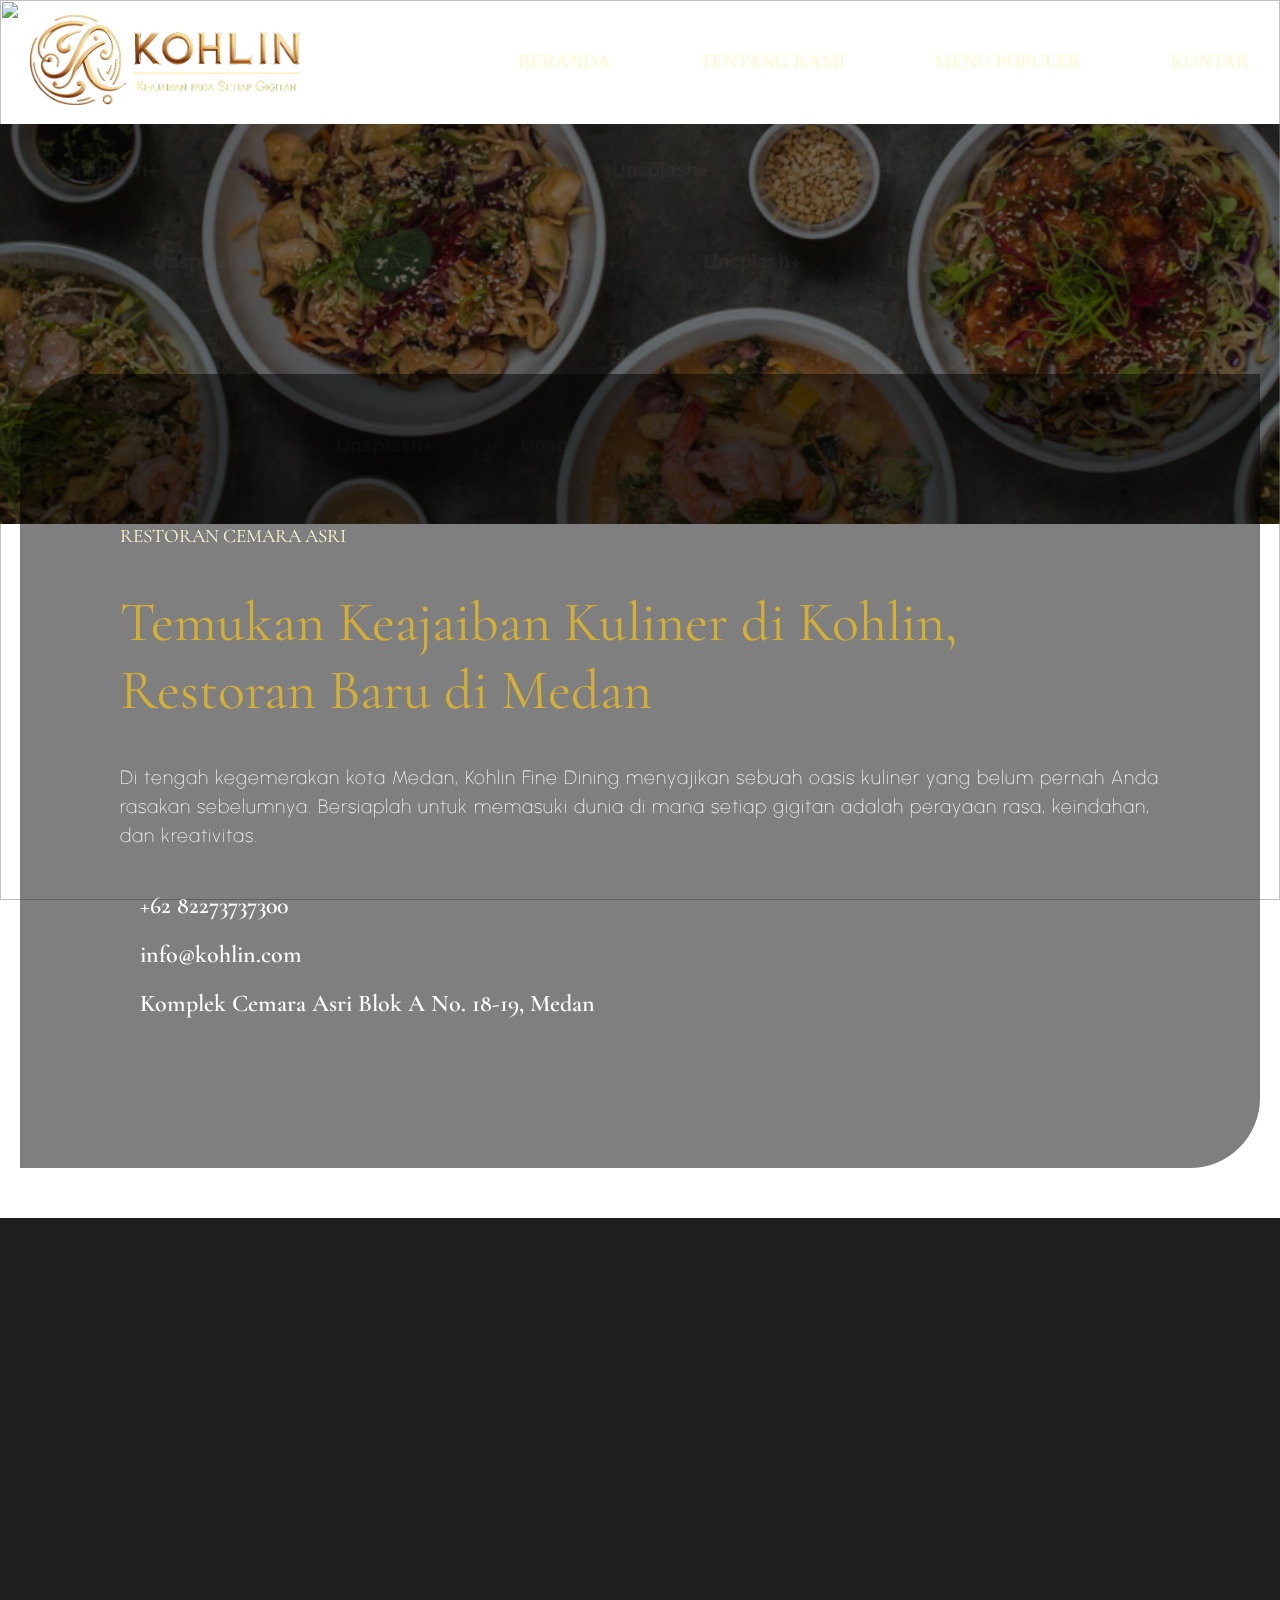
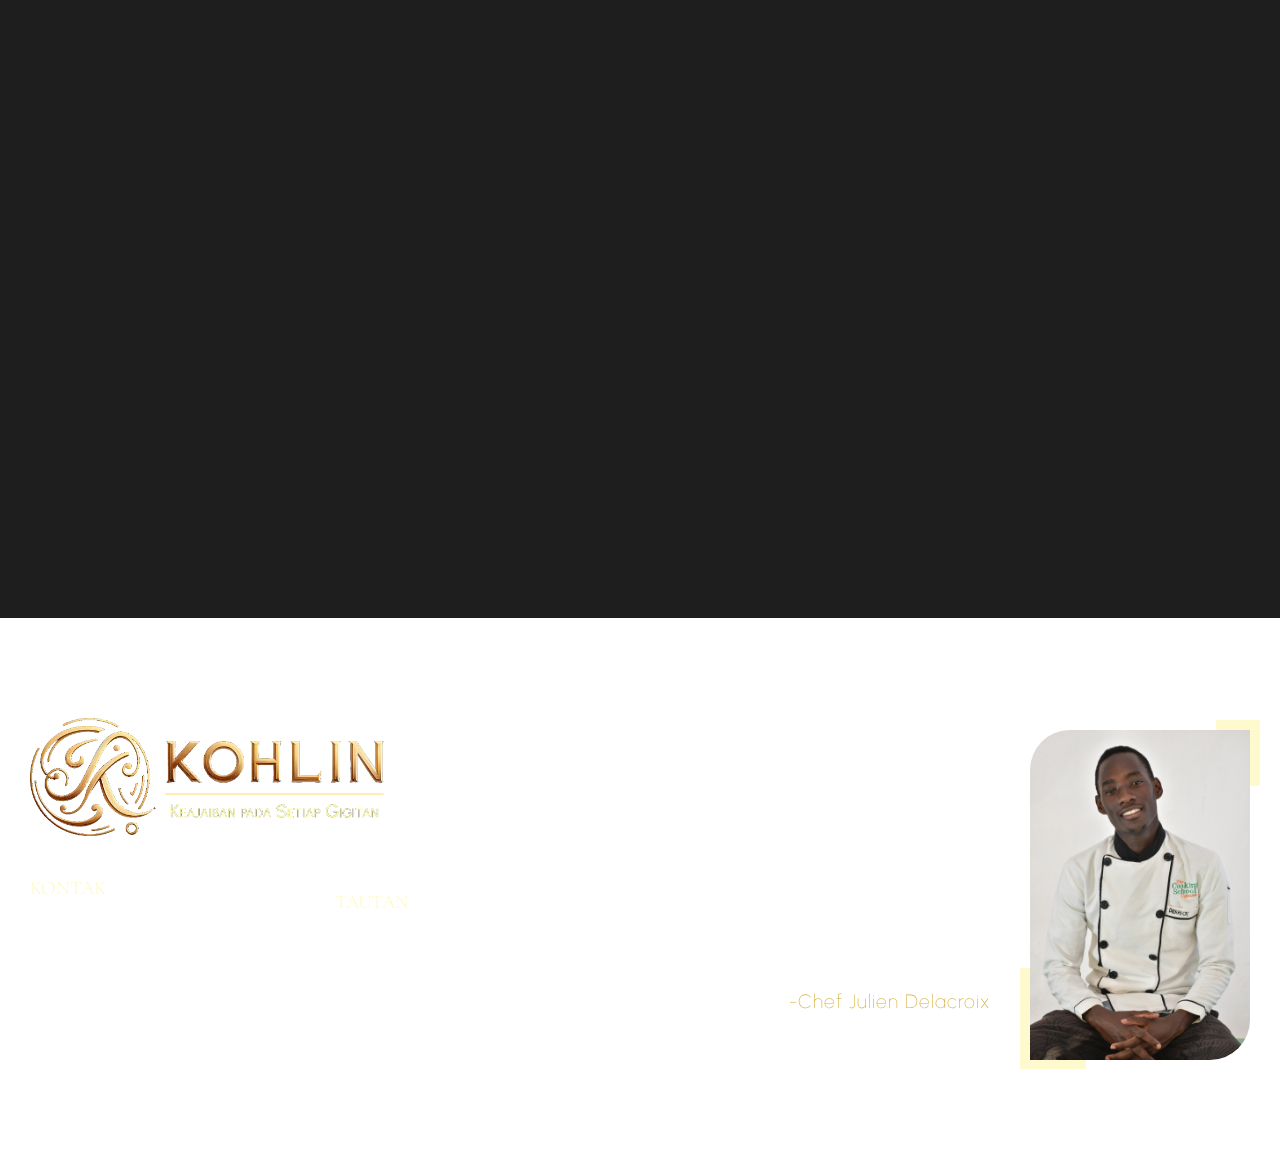
==== hubungi-kami/index.html @ 28489ec8 "Finalized image carousel" ====
<!DOCTYPE html>
<html lang="en">
<head>
    <meta charset="UTF-8">
    <meta name="viewport" content="width=device-width, initial-scale=1.0">
    <title>Kohlin | Hubungi Kami</title>
    <link rel="stylesheet" href="../styles.css">
    <link rel="stylesheet" href="styles.css">
    <link rel="preconnect" href="https://fonts.googleapis.com">
    <link rel="preconnect" href="https://fonts.gstatic.com" crossorigin>
    <script src="https://kit.fontawesome.com/d080f29208.js" crossorigin="anonymous"></script>
    <link href="https://fonts.googleapis.com/css2?family=Corinthia:wght@400;700&display=swap" rel="stylesheet">
    <link href="https://fonts.googleapis.com/css2?family=Cormorant+Garamond:ital,wght@0,300;0,400;0,500;0,600;0,700;1,300;1,400;1,500;1,600;1,700&family=Urbanist:ital,wght@0,100..900;1,100..900&display=swap" rel="stylesheet">
</head>
<body>
    <div class="background-image">
        <img src="../Resources/BG.png"/>
    </div>
    <nav class="FlexDisplayRow">
        <div class="LogoContainer">
            <img src="../Resources/Kohlin Fine Dining Logo/Kohlin Fine Dining Logo Horizontal.png">
        </div>
        <ul class="FlexDisplayRow" id="headerMenu" style="list-style-type: none;">
            <a href="../"><li>BERANDA</li></a>
            <a href="../tentang-kami/"><li>TENTANG KAMI</li></a>
            <a href="../menu-populer/"><li>MENU POPULER</li></a>
            <a href="/"><li>KONTAK</li></a>
        </ul>
        <div class="toggleMenu">
            <input type="checkbox">
            <span></span>
            <span></span>
            <span></span>
        </div>
    </nav>
    <div class="hero">
        <img src="../Resources/heroHubungikami.png"/>
    </div>
    <div class="hubungiKami FlexDisplayRow">
        <div class="hubungiKamiContainer defaultSectionStyle">
            <h2>RESTORAN CEMARA ASRI</h2>
            <h1>Temukan Keajaiban Kuliner di Kohlin, Restoran Baru di Medan</h1>
            <p>Di tengah kegemerakan kota Medan, Kohlin Fine Dining menyajikan sebuah oasis kuliner yang belum pernah Anda rasakan sebelumnya. Bersiaplah untuk memasuki dunia di mana setiap gigitan adalah perayaan rasa, keindahan, dan kreativitas.</p>
            <div class="FooterNavText-Container">
                <div class="iconTextGroup FlexDisplayRow "><i class="fa-solid fa-phone"></i><h4>+62 82273737300</h4></div>
                <div class="iconTextGroup FlexDisplayRow"><i class="fa-solid fa-envelope"></i><a href="mailto:me"><h4>info@kohlin.com</h4></a></div>
                <div class="iconTextGroup FlexDisplayRow"><i class="fa-solid fa-location-dot"></i><h4>Komplek Cemara Asri Blok A No. 18-19, Medan</h4></div>
            </div>
        </div>
    </div>
    <div class="map FlexDisplayRow withbackground">
        <div class="mapContainer defaultSectionStyle">
            <iframe src="https://www.google.com/maps/embed?pb=!1m14!1m12!1m3!1d9470.332798153273!2d98.69914780164805!3d3.636606947450948!2m3!1f0!2f0!3f0!3m2!1i1024!2i768!4f13.1!5e0!3m2!1sen!2sid!4v1721746666911!5m2!1sen!2sid" width="600" height="450" style="border:0;" allowfullscreen="" loading="lazy" referrerpolicy="no-referrer-when-downgrade"></iframe>
        </div>
    </div>
    <div class="Footer FlexDisplayCenter">
        <div class="FooterContainer defaultSectionStyle">
            <div class="FooterNav">
                <img src="../Resources/Kohlin Fine Dining Logo/Kohlin Fine Dining Logo Horizontal.png"/>
                <div class="FooterNavText FlexDisplayRow">
                    <div class="FooterNavText-Container">
                        <h2>KONTAK</h2>
                        <div class="iconTextGroup FlexDisplayRow "><i class="fa-solid fa-phone"></i><h4>+62 82273737300</h4></div>
                        <div class="iconTextGroup FlexDisplayRow"><i class="fa-solid fa-envelope"></i><a href="mailto:me"><h4>info@kohlin.com</h4></a></div>
                        <div class="iconTextGroup FlexDisplayRow"><i class="fa-solid fa-location-dot"></i><h4>Komplek Cemara Asri Blok A No. 18-19, Medan</h4></div>
                    </div>
                    <div class="FooterNavText-Container">
                        <h2>TAUTAN</h2>  
                        <div class="iconTextGroup FlexDisplayCenter"><i class="fa-solid fa-angle-right"></i><a href="../tentang-kami/"><h4>Tentang Kami</h4></a></div>
                        <div class="iconTextGroup FlexDisplayCenter"><i class="fa-solid fa-angle-right"></i><a href="../menu-populer/"><h4>Menu Populer</h4></a></div>
                        <div class="iconTextGroup FlexDisplayCenter"><i class="fa-solid fa-angle-right"></i><a href="/"><h4>Hubungin Kami</h4></a></div>
                    </div>
                </div>
            </div>
            <div class="FooterContent FlexDisplayRow">
                <div class="FooterContent-Text">
                    <h4>"Tak sekadar hidangan, 
                        setiap sajian adalah kisah cinta 
                        dapur kami, menciptakan kenangan tak
                        terlupakan di Kohlin."</h4>
                    <p>-Chef Julien Delacroix</p>
                </div>
                <div class="FooterContent-Image">
                    <img class="borderRadius40" src="../Resources/chef2.jpg"/>
                </div>
            </div>
        </div>
    </div>
</body>
</html>
---- styles.css ----
html{
    overflow-x: hidden;
}
*{
    margin: 0;
    padding: 0;
    scroll-behavior: smooth;
    box-sizing: border-box;
    text-decoration: none;
}

body{
    width: auto;
    position: relative;
    overflow-x: hidden;
}

.defaultSectionStyle{
    max-width: 1440px;
    width: 100%;
    display: flex;
    align-items: center;
    justify-content: center;
    flex-direction: column;
    padding: 100px 30px;
    gap: 40px;
}
/* Heading */
h3{
    font-family: Cormorant Garamond;
    font-weight: 400;
    font-size: 3rem;
    font-weight: 600;
    color: #D4AF37;
}

/* Sub-Heading */
h2{
    font-family: Cormorant Garamond;
    font-weight: 400;
    font-size: 1.2rem;
    text-transform: uppercase;
    color: #FFFACD;
}

/* Title */
h1{
    font-family: Cormorant Garamond;
    font-weight: 400;
    font-size: 3.5rem;
    color: #D4AF37;
}

/* Comments Heading */
h4{     
    font-family: Cormorant Garamond;
    font-weight: 600;
    font-size: 1.5rem;
    color: #FFFFFF;
}

p{
    font-family: urbanist;
    font-weight: 100;
    line-height: 1.5em;
    letter-spacing: 1px;
    font-size: 1.2rem;
    color: #FFFFFF;
    text-align: center;
}
.background-image{
    width: 100%;
    height: 100%;
    position: fixed;
    z-index: -5;
}
.background-image img{
    width: 100%;
    height: 100%;
    object-fit: cover;
}

.FlexDisplayRow{
    display: flex;
    flex-direction: row;
    align-items: center;
    justify-content: space-between;
}
.FlexDisplayCenter{
    display: flex;
    align-items: center;
    justify-content: center;
}
.borderRadius40{
    border-radius: 40px 0px 40px 0px;
    -webkit-border-radius: 40px 0px 40px 0px;
    -moz-border-radius: 40px 0px 40px 0px;
    -ms-border-radius: 40px 0px 40px 0px;
    -o-border-radius: 40px 0px 40px 0px;
}

nav{
    max-width: 1440px;
    padding: 15px 30px;
    margin: auto;
    overflow-x: hidden !important;
    
}

/* Toggle Menu */

.toggleMenu{
    z-index: 3;
    height: 30px;
    width: 40px;
    position: relative;
    display: flex;
    flex-direction: column;
    justify-content: space-between;
    display: none;
}
.toggleMenu input{
    position: absolute;
    opacity: 0;
    width: 40px;
    height: 30px;
    top: 0;
    left: 0;
    cursor: pointer;
    z-index: 5;
}
.toggleMenu span{
    width: 40px;
    height: 4px;
    border-radius: 2px;
    -webkit-border-radius: 2px;
    -moz-border-radius: 2px;
    -ms-border-radius: 2px;
    -o-border-radius: 2px;
    background-color: #FFFACD;
    transition: 0.5s;
    -webkit-transition: 0.5s;
    -moz-transition: 0.5s;
    -ms-transition: 0.5s;
    -o-transition: 0.5s;
}
.toggleMenu span:nth-child(2){
    transform-origin: 0 0;
}
.toggleMenu input:checked ~ span:nth-child(2){
    transform: translate(6px,-1px) rotate(45deg) ;
    -webkit-transform: translate(6px,-1px) rotate(45deg) ;
    -moz-transform: translate(6px,-1px) rotate(45deg) ;
    -ms-transform: translate(6px,-1px) rotate(45deg) ;
    -o-transform: translate(6px,-1px) rotate(45deg) ;
}
.toggleMenu span:nth-child(4){
    transform-origin: 0 100%;
}
.toggleMenu input:checked ~ span:nth-child(4){
    transform: translate(6px,1px) rotate(-45deg) ;
    -webkit-transform: translate(6px,1px) rotate(-45deg) ;
    -moz-transform: translate(6px,1px) rotate(-45deg) ;
    -ms-transform: translate(6px,1px) rotate(-45deg) ;
    -o-transform: translate(6px,1px) rotate(-45deg) ;
}
.toggleMenu input:checked ~ span:nth-child(3){
    opacity: 0%;
    transform: scale(0);
    -webkit-transform: scale(0);
    -moz-transform: scale(0);
    -ms-transform: scale(0);
    -o-transform: scale(0);
}

.navSlide{
    transform: translateX(0) !important;
    -webkit-transform: translateX(0) !important;
    -moz-transform: translateX(0) !important;
    -ms-transform: translateX(0) !important;
    -o-transform: translateX(0) !important;
    opacity: 1 !important;
}

/* ----------- */

.LogoContainer{
    width: 270px;
}
.LogoContainer img{
    width: 100%;
    height: auto;
}
#headerMenu{
    width: 60%;
}
#headerMenu a{
    text-decoration: none;
}
#headerMenu li{
    font-size: 1.2rem;
    color: #FFFACD;
    transition: 0.3s;
    -webkit-transition: 0.3s;
    -moz-transition: 0.3s;
    -ms-transition: 0.3s;
    -o-transition: 0.3s;
}
#headerMenu li:hover{
    color: #D4AF37;
}

/* About HERO */
.abouthero{
    width: 100%;
    max-width: 1440px;
    margin: auto;
    padding: 100px 30px;
}

/* HERO */

.hero{
    width: 100%;
    max-width: 1440px;
    margin: auto;
    padding: 100px 30px;
}
.HeroTextContainer{
    width: 50%;
    align-items: flex-start;
    justify-content: space-between;
}

.HeroTextContainer p{
    text-align: left;
    
}
.HeroImageContainer{
    width: 40%;
}
.HeroImageContainer-Image{
    width: 100%;
    height: 500px;
    position: relative;
}
.HeroImageContainer-Image img{
    width: 100%;
    height: 500px;
    object-fit: cover;
    z-index: 2;
    border-radius: 170px 0px 170px 0px;
    -webkit-border-radius: 170px 0px 170px 0px;
    -moz-border-radius: 170px 0px 170px 0px;
    -ms-border-radius: 170px 0px 170px 0px;
    -o-border-radius: 170px 0px 170px 0px;
}

.HeroImageContainer-Image::before{
    content: "";
    width: 60%;
    height: 60%;
    background-color: #FFFACD ;
    position: absolute;
    bottom: -15px;
    left: -15px;
    z-index: 1;
}

.HeroImageContainer-Image::after{
    content: "";
    width: 60%;
    height: 60%;
    background-color: #FFFACD;
    position: absolute;
    top: -15px;
    right: -15px;
    z-index: 1;
}


/* CTA-BUTTON */

.CTA-Button{
    justify-content: center;
    gap: 40px;
}

.ContactButton{
    width: 270px;
    background-color: #D4AF37;
    padding: 20px 10px;
    border-radius: 10px;
    -webkit-border-radius: 10px;
    -moz-border-radius: 10px;
    -ms-border-radius: 10px;
    -o-border-radius: 10px;
    border: #D4AF37 3px solid ;
    display: flex;
    align-items: center;
    justify-content: center;
    color: black;
    font-size: 1.25rem;
    transition: 0.3s all ease-in-out;
    -webkit-transition: 0.3s all ease-in-out;
    -moz-transition: 0.3s all ease-in-out;
    -ms-transition: 0.3s all ease-in-out;
    -o-transition: 0.3s all ease-in-out;
}
.ExploreButton{
    background-color:#d4af3700;
    border: #FFFACD 3px solid ;
    color: #FFFACD;
}

.ContactButton:hover{
    background-color: #FFFACD;
    border: #FFFACD 3px solid ;
    transform: translateY(-10%);
    -webkit-transform: translateY(-10%);
    -moz-transform: translateY(-10%);
    -ms-transform: translateY(-10%);
    -o-transform: translateY(-10%);
}
.ExploreButton:hover{
    color: black;
}

/* ---- WHO ARE WE ---- */

.WhoAreWe{
 position: relative;
 background-color: #1E1E1E;
}
.WhoAreWe img{
    position: absolute;
    width: 30%;
    opacity: 30%;
    z-index: 1;
}
.WhoAreWeContainer{
    z-index: 2;
}



/* ---- OUR VALUE ---- */

.OurValueContainer{
    flex-direction: row;
    justify-content: space-between;
}

.OurValueContainerText{
    width: 50%;
    display: flex;
    flex-direction: column;
    align-items: flex-start;
    gap: 40px;

}
.OurValueContainerText p{
    text-align: left;
}

.OurValueContainerImage{
    width: 40%;
    
}

.OurValueContainerImage-Img{
    width: 100%;
    position: relative;
    display: flex;

}
.OurValueContainerImage-Img::before{
    content: "";
    width: 60%;
    height: 60%;
    left: -15px;
    bottom: -15px;
    background-color: #FFFACD;
    position: absolute;
    z-index: 0;
}
.OurValueContainerImage-Img::after{
    content: "";
    width: 60%;
    height: 60%;
    top: -15px;
    right: -15px;
    background-color: #FFFACD;
    position: absolute;
    z-index: 0;
}

.OurValueContainerImage-Img img{
    width: 100%;
    object-fit: contain;
    border-radius: 170px 0px 170px 0px;
    -webkit-border-radius: 170px 0px 170px 0px;
    -moz-border-radius: 170px 0px 170px 0px;
    -ms-border-radius: 170px 0px 170px 0px;
    -o-border-radius: 170px 0px 170px 0px;
    z-index: 3;
}



/* ---- MENU ----  */

.MenuContainer{
    width: 100%;
    background-color: #1E1E1E;
    display: flex;
    flex-direction: column;
    align-items: center;
    padding: 100px 100px;
    gap: 40px;
    z-index: 1;
}

.MenuContainerImage{
    width: 100%;
    display: flex;
    flex-direction: row;
    flex-wrap: wrap;
    gap: 20px;
    max-height: 800px;
    z-index: 1;
    position: relative;
    z-index: 3;

}

.MenuContainerImage::before{
    content: "";
    position: absolute;
    background-color: #FFFACD;
    width: 250px;
    height: 250px;
    z-index: -1;
    bottom: -15px;
    left: -15px;
}
.MenuContainerImage::after{
    content: "";
    position: absolute;
    background-color: #FFFACD;
    width: 150px;
    height: 150px;
    z-index: -1;
    top: -15px;
    right: -15px;
}

.MenuContainerImage-1-small::before{
    content: "";
    position: absolute;
    width: 60px;
    height: 60px;
    right: -25px;
    top: -25px;
    background-color: #D4AF37;
    z-index: 5;
}

.MenuContainerImage-1{
    width: 100%;
    gap: 20px; 
}

.MenuContainerImage-1-big{
    width: 50%;
    height: 100%;
    flex-grow: 1;
}

.MenuContainerImage-1-big img{
    border-radius: 40px 0px 0px 0px;
    -webkit-border-radius: 40px 0px 0px 0px;
    -moz-border-radius: 40px 0px 0px 0px;
    -ms-border-radius: 40px 0px 0px 0px;
    -o-border-radius: 40px 0px 0px 0px;
}
.MenuContainerImage-1-small{
    width: 40%;
    height: 100%;
    flex-grow: 1;
    position: relative;
}

.MenuContainer img{
    width: 100%;
    height: 100%; 
    object-fit: cover;
    flex-grow: 1;
}

.MenuContainerImage-2{
    width: 100%;
    gap: 20px;
    position: relative;
}


.MenuContainerImage-2-big{
    width: 50%;
    height: 100%;
    flex-grow: 1;
}

.MenuContainerImage-2-big img{
    border-radius: 0px 0px 40px 0px;
    -webkit-border-radius: 0px 0px 40px 0px;
    -moz-border-radius: 0px 0px 40px 0px;
    -ms-border-radius: 0px 0px 40px 0px;
    -o-border-radius: 0px 0px 40px 0px;
}
.MenuContainerImage-2-small{
    width: 40%;
    height: 100%;
    flex-grow: 1;
}

/* --------WhoAreWeCTA----- */


.WhoAreWeCTA{
    position: relative;
    background-color: #1E1E1E;
}
.WhoAreWeCTA img{
    position: absolute;
    width: 20%;
    opacity: 20%;
    z-index: 1;
}

/* --------Review----- */

.Review{
    background-color: #1E1E1E;
    z-index: -2;
}

.ReviewComments{
    padding: 40px;
    width: 100%;
    gap: 40px;
}

.CommentsCard{
    padding: 20px;
    background-color: #D4AF37;
    width: 30%;
    display: flex;
    flex-direction: column;
    position: relative;
    gap: 20px;
    flex-grow: 1;
    z-index: 2;
}
.CommentsCard h4{
    color: black;
}
.CommentsCard i{
    color: #D4AF37;
}
.CommentsCard p{
    color: black;
    text-align: left;
    font-weight: 400;
}

.CommentsCard::before{
    content: "";
    position: absolute;
    background-color: #FFFACD;
    width: 100%;
    height: 100%;
    z-index: -1;
    bottom: 0px;
    left: -5px;
    border-radius: 40px 0px 40px 0px;
    -webkit-border-radius: 40px 0px 40px 0px;
    -moz-border-radius: 40px 0px 40px 0px;
    -ms-border-radius: 40px 0px 40px 0px;
    -o-border-radius: 40px 0px 40px 0px;
}

/* ---------WHY KOHLIN--------- */

.WhyKohlin{
    width: 100%;
    padding: 100px 30px;
}
.WhyKohlinContainer{
    background-color: #ffffff10;
    padding: 100px 100px;
}
.WhyKohlinImage{
    width: 100%;
    flex-direction: column;
    position: relative;
    gap: 20px;
}
.WhyKohlinImageContainer{
    width: 100%;
    gap: 20px;
}
.WhyKohlinImageContainer-Medium{
    width: 50%;
    align-items: flex-end;
    position: relative;
    flex-grow: 1;
}
.WhyKohlinImageContainer-Medium img{
    width: 100%;
    height: 350px;
    object-fit: cover;
}
.WhyKohlinImageContainerText{
    padding: 20px;
    width: 100%;
    height: 20%;
    background-color: rgba(0, 0, 0,0.8);
    position: absolute;
}
.WhyKohlinImageContainerText h4{
    color: #D4AF37;
    font-size: 1.5rem;
    text-align: center;
    text-transform: uppercase;
}
.WhyKohlinImageContainer-Full{
    width: 100%;
}
.WhyKohlinImageContainer-Big{
    width: 60%;
}
.WhyKohlinImageContainer-Small{
    width: 40%;
}

.WhyKohlinImage::before{
    content: "";
    position: absolute;
    background-color: #FFFACD;
    width: 15%;
    height: 15%;
    z-index: -1;
    bottom: -15px;
    left: -15px;
}
.WhyKohlinImage::after{
    content: "";
    position: absolute;
    background-color: #FFFACD;
    width: 10%;
    height: 10%;
    z-index: -1;
    top: -15px;
    right: -15px;
}



/* -----------GALLERY----------------- */

.Gallery{
    width: 100%;
    flex-direction: column;
    background-color: #1E1E1E;
}

.GalleryContainerImage{
    width: 100%;
    flex-direction: row;
    gap: 40px;
}
.GalleryContainerImage img{
    width: 25%;
    height: 500px;
    object-fit: cover;
}
.GalleryContainerImage i{
    font-size: 1.5rem;
    padding: 20px;
    background-color: #D4AF37;
    border-radius: 100%;
    -webkit-border-radius: 100%;
    -moz-border-radius: 100%;
    -ms-border-radius: 100%;
    -o-border-radius: 100%;
    text-align: center;
    transition: 0.3s;
    -webkit-transition: 0.3s;
    -moz-transition: 0.3s;
    -ms-transition: 0.3s;
    -o-transition: 0.3s;
}
.GalleryContainerImage i:hover{
    background-color: #FFFACD;
    transform: translateY(10px);
    -webkit-transform: translateY(10px);
    -moz-transform: translateY(10px);
    -ms-transform: translateY(10px);
    -o-transform: translateY(10px);
}

.WhoAreWeCTA2{
    background-color: #ffffff00;
}
#imageContainer{
    display: flex;
    flex-direction: row;
    align-items: center;
    width: 960px;
}
#imageContainer img{
    width: 300px;
    height: 300px;
    object-fit: cover;
    margin: 0px 5px;
}
.carouselContainer{
    overflow: hidden;
}


/* --------Footer----------- */

.Footer{
    width: 100%;
}
.FooterContainer{
    flex-direction: row;
}
.FooterNav{
    width: 50%;
    display: flex;
    flex-direction: column;
    align-items: flex-start;
    gap: 40px;
    
}
.FooterNav img{
    width: 60%;
}

.FooterNavText{
    width: 100%;
    gap: 20px;
    
}
.FooterNavText-Container{
    flex-grow: 1;
    width: 100%;
    display: flex;
    flex-direction: column;
    align-items: flex-start;
    justify-content: flex-start;
    gap: 20px;
}
.FooterNavText-Container a{
    text-decoration: none;
    color: #FFFFFF;
}
.FooterNavText-Container i{
    color: #FFFFFF;
}
.FooterContent{
    width: 50%;
    gap: 40px;
}
.FooterContent-Text{
    width: 60%;
    display: flex;
    align-items: flex-end;
    justify-content: center;
    flex-direction: column;
    gap: 20px;
}
.FooterContent-Text h4{
    color: #FFFFFF;
    text-align: right;
    font-size: 2.5rem;
    font-family: Corinthia;
    font-weight: 400;
}
.FooterContent-Text p{
    color: #D4AF37;
    text-align: right;
}
.FooterContent-Image{
    width: 40%;
    position: relative;
}
.FooterContent-Image img{
    width: 100%;
}
.FooterContent-Image::before{
    content: "";
    position: absolute;
    background-color: #FFFACD;
    width: 30%;
    height: 30%;
    z-index: -1;
    bottom: -5px;
    left: -10px;
}
.FooterContent-Image::after{
    content: "";
    position: absolute;
    background-color: #FFFACD;
    width: 20%;
    height: 20%;
    z-index: -1;
    top: -10px;
    right: -10px;
}
.iconTextGroup{
    gap: 20px;
    justify-content: center;
}



/* -------------------------------------------------------------------------
----------------------------------------------------------------------------
----------------------------------------------------------------------------
-------------------------------TABLET---------------------------------------
----------------------------------------------------------------------------
---------------------------------------------------------------------------- */



@media screen and (max-width:768px) {
    .defaultSectionStyle{
        padding: 50px 20px;
    }
    /* Heading */
    h3{
        font-size: 2.7rem;
        text-align: center;
    }

    /* Sub-Heading */
    h2{
        font-size: 0.9rem;
        text-align: center;
    }

    /* Title */
    h1{
        font-size: 3.2rem;
        text-align: center;
    }

    /* Comments Heading */
    h4{     
        font-size: 1.2rem;
        text-align: center;
    }

    p{
        font-family: urbanist;
        font-weight: 100;
        line-height: 1.5em;
        letter-spacing: 1px;
        font-size: 0.9rem;
        color: #FFFFFF;
        text-align: center;
    }

    /* ------------navigator--------- */
    
    .LogoContainer{
        width: 180px;
    }
    #headerMenu{
        width: 70%;
    }
    #headerMenu li{
        font-size: 0.9rem;
    }

    /* ------------ HERO ------------ */

    .hero{
        flex-direction: column-reverse;
        padding: 50px 30px;
    }
    .HeroTextContainer{
        width: 100%;
        align-items: center;
    }
    .HeroTextContainer p{
        text-align: center;
    }
    .HeroImageContainer{
        width: 90%;
    }

    /* ------------CTA-BUTTON----------------- */

    .ContactButton{
        width: 250px;
        font-size: 0.95rem;
    }

    /* -------------OUR VALUE----------------- */

    .OurValueContainer{
        flex-direction: column;
        justify-content: space-between;
    }
    .OurValueContainerText{
        width: 100%;
        align-items: center;

    }
    .OurValueContainerText p{
        text-align: center;
    }

    .OurValueContainerImage{
        width: 60%; 
    }

    .OurValueContainerImage-Img img{
        border-radius: 100px 0px 100px 0px;
        -webkit-border-radius: 100px 0px 100px 0px;
        -moz-border-radius: 100px 0px 100px 0px;
        -ms-border-radius: 100px 0px 100px 0px;
        -o-border-radius: 100px 0px 100px 0px;
    }

    /* -------------MENU--------------  */

    .MenuContainer{
        padding: 50px 50px;
    }

    .MenuContainerImage::before{
        width: 150px;
        height: 150px;
    }

    

    /* --------Review----- */


    .ReviewComments{
        flex-direction: column;
    }

    .CommentsCard{
        width: 80%;
    }
    .CommentsCard h4{
        text-align: left;
    }
    /* ---------WHY KOHLIN--------- */

    .WhyKohlin{
        padding: 50px 30px;
    }
    .WhyKohlinContainer{
        padding: 50px 30px;
    }
    .WhyKohlinImageContainerText{
        display: flex;
        align-items: center;
        justify-content: center;
    }
    .WhyKohlinImageContainerText h4{
        font-size: 1.2rem;
    }
    .WhyKohlinImageContainer-Big{
        width: 55%;
    }
    .WhyKohlinImageContainer-Small{
        width: 45%;
    }

    /* -----------GALLERY----------------- */

    .GalleryContainerImage{
        gap: 20px;
    }
    .GalleryContainerImage img{
        width: 25%;
        height: 300px;
        object-fit: cover;
    }
    .GalleryContainerImage i{
        font-size: 1.2rem;
        padding: 10px;
    }
    /* --------Footer----------- */

    .FooterContainer{
        flex-direction: column;
    }
    .FooterNav{
        width: 100%;
        
    }
    .FooterNav img{
        width: 40%;
    }

    .FooterNavText{
        width: 100%;
        gap: 20px;
        
    }

    .FooterNavText-Container h4{
        text-align: left;
    }
    
    .FooterContent{
        width: 100%;
        gap: 40px;
        flex-direction: row-reverse;
    }
    .FooterContent-Text{
        align-items: flex-start;
    }
    .FooterContent-Text h4{
        text-align: left;
        font-size: 2.2rem;
    }

    
}

/* -------------------------------------------------------------------------
----------------------------------------------------------------------------
----------------------------------------------------------------------------
-------------------------------MOBILE---------------------------------------
----------------------------------------------------------------------------
---------------------------------------------------------------------------- */



@media screen and (max-width:435px) {

    .defaultSectionStyle{
        padding: 30px 20px;
    }
    /* Heading */
    h3{
        font-size: 2rem;
        text-align: center;
    }

    /* Sub-Heading */
    h2{
        font-size: 0.9rem;
        text-align: center;
    }

    /* Title */
    h1{
        font-size: 2.5rem;
        text-align: center;
    }

    /* Comments Heading */
    h4{     
        font-size: 1.2rem;
        text-align: center;
    }

    p{
        font-family: urbanist;
        font-weight: 100;
        line-height: 1.5em;
        letter-spacing: 1px;
        font-size: 0.9rem;
        color: #FFFFFF;
        text-align: center;
    }
    /* NAV */
    .toggleMenu{
        display: flex;
    }
    #headerMenu{
        width: 200px;
        flex-direction: column ;
        padding: 100px 20px 30px 20px;
        gap: 20px;
        background-color: rgba(0, 0, 0, 0.6);
        position: absolute;
        top: 0;
        right: 0;
        z-index: 3;
        align-items: flex-start;
        transition: all 0.5s;
        -webkit-transition: all 0.5s;
        -moz-transition: all 0.5s;
        -ms-transition: all 0.5s;
        -o-transition: all 0.5s;
        transform: translateX(100%);
        -webkit-transform: translateX(100%);
        -moz-transform: translateX(100%);
        -ms-transform: translateX(100%);
        -o-transform: translateX(100%);
        opacity: 0;
}


    /* HERO */
    .hero{
        gap: 20px;
    }
    .HeroTextContainer{
        align-items: flex-start;
        padding: 0px;
    }
    .HeroTextContainer h1{
        text-align: left;
    }
    .HeroTextContainer h2{
        text-align: left;
    }
    .HeroTextContainer p{
        text-align: left;
    }
    .HeroImageContainer{
        width: 100%;
    }
    .HeroImageContainer-Image{
        height: 300px;
    }
    .HeroImageContainer-Image img{
        height: 300px;
        border-radius: 100px 0px 100px 0px;
        -webkit-border-radius: 100px 0px 100px 0px;
        -moz-border-radius: 100px 0px 100px 0px;
        -ms-border-radius: 100px 0px 100px 0px;
        -o-border-radius: 100px 0px 100px 0px;
    }

    .HeroImageContainer-Image::before{
        bottom: -10px;
        left: -10px;
    }

    .HeroImageContainer-Image::after{
        top: -10px;
        right: -10px;
    }

    /* CTA-BUTTON */

    .CTA-Button{
        flex-direction: column;
        justify-content: stretch;
        gap: 20px;
        align-items: stretch;
        width: 100%;
    }

    .ContactButton{
        width: 100%;
        font-size: 1rem;
    }

    
    /* -------------OUR VALUE----------------- */


    .OurValueContainerText{
        width: 100%;
        align-items: flex-start;

    }
    .OurValueContainerText h3{
        text-align: left;
    }
    .OurValueContainerText p{
        text-align: left;
    }

    .OurValueContainerImage{
        width: 70%; 
    }

    /* ---- MENU ----  */

    .MenuContainer{
        padding: 50px 20px;
    }

    .MenuContainerImage::before{
        width: 0px;
    }
    .MenuContainerImage::before{
        width: 0px;

    }
    .MenuContainerImage::after{
        width: 0px;
    }
    .MenuContainerImage-1-small::before{
        width: 0px;
    }

    .MenuContainerImage-1-big{
        width: 100%;
    }

    .MenuContainerImage-1-big img{
        border-radius: 0px 0px 0px 0px;
        -webkit-border-radius: 0px 0px 0px 0px;
        -moz-border-radius: 0px 0px 0px 0px;
        -ms-border-radius: 0px 0px 0px 0px;
        -o-border-radius: 0px 0px 0px 0px;
}
    .MenuContainerImage-1-small{
        display: none;
    }
    .MenuContainerImage-2{
        display: none;
    }

    /* --------Review----- */


    .ReviewComments{
        padding: 0px;
    }

    .CommentsCard{
        width: 100%;
    }

    /* ---------WHY KOHLIN--------- */

    .WhyKohlin{
        padding: 50px 10px;
    }
    .WhyKohlinContainer{
        padding: 10px 20px;
    }
    .WhyKohlinImageContainer{
        width: 100%;
        gap: 20px;
        display: flex;
        flex-direction: column;
    }
    .WhyKohlinImageContainer-Medium{
        width: 100%;
        align-items: flex-end;
        position: relative;
        flex-grow: 1;
    }
    .WhyKohlinImageContainer-Medium img{
        width: 100%;
        height: 200px;
    }
    .WhyKohlinImageContainerText{
        padding: 20px;
        width: 100%;
        height: 20%;
        background-color: rgba(0, 0, 0,0.8);
        position: absolute;
    }
    .WhyKohlinImageContainerText h4{
        color: #D4AF37;
        font-size: 1rem;
        text-align: center;
        text-transform: uppercase;
    }
    .WhyKohlinImageContainer-Full{
        width: 100%;
    }
    .WhyKohlinImageContainer-Big{
        width: 100%;
    }
    .WhyKohlinImageContainer-Small{
        width: 100%;
    }

    .WhyKohlinImage::before{
        width: 0px;
    }
    .WhyKohlinImage::after{
        width: 0px;
    }
    /* -----------GALLERY----------------- */

    .Gallery{
        width: 100%;
        flex-direction: column;
        background-color: #1E1E1E;
    }

    .GalleryContainerImage{
        width: 100%;
        flex-direction: column;
        gap: 40px;
    }
    .GalleryContainerImage img{
        width: 90%;
        height: 250px;
        object-fit: cover;
    }
    .GalleryContainerImage i{
        display: none;
    }

    /* --------------Footer--------------- */
    .FooterContainer{
        flex-direction: column;
    }

    .FooterNav img{
        width: 60%;
    }
    
    .FooterNavText{
        flex-direction: column;
    }
    
    .FooterContent{
        flex-direction: column-reverse;
    }
    .FooterContent-Text{
        width: 100%;
    }
    .FooterContent-Text h4{
        text-align: center;
    }
    .FooterContent-Text p{
        text-align: right;
    }
    .FooterContent-Image{
        width:90%;
    }
    .FooterContent-Image img{
        width: 100%;
    }
    .FooterContent-Image::before{
        width: 0;
    }
    .FooterContent-Image::after{
        width: 0;
    }

}
---- hubungi-kami/styles.css ----
.rightImage{
    flex-direction: row-reverse;
}
.rightText h3{
    text-align: right;
}
.rightText p{
    text-align: right;
}
.rightText{
    align-items: flex-end;
    
}
.withbackground{
    background-color: #1E1E1E;
}
.withoutbackground{
    background-color: #1e1e1e00;
}
.hubungiKami{
    width: 100%;
    height: auto;
    max-width: 1440px;
    margin: auto;
    padding: 50px 20px;


    
}
.hubungiKamiContainer{
    align-items: flex-start;
    padding: 150px 100px;
    background-color: #00000080;
    border-radius: 70px 0px 70px 0px;
    -webkit-border-radius: 70px 0px 70px 0px;
    -moz-border-radius: 70px 0px 70px 0px;
    -ms-border-radius: 70px 0px 70px 0px;
    -o-border-radius: 70px 0px 70px 0px;
    margin-top: -200px;
    
}
.hubungiKamiContainer h3,h2,p{
    text-align: left;
}

.hero{
    position: relative;
    max-width: 100%;
    width: 100%;
    height: 400px;
    overflow: hidden;
    padding: 0;
    display: flex ;
    align-items: center;
    justify-content: center;
    
    
}
.hero span{
    width: 60%;
    height: 40%;
    position: absolute;
    background-color: #1e1e1e8a;
    z-index: -1;
}
.hero img{
    position: absolute;
    width: 100%;
    height: 100%;
    z-index: -2;
    object-fit: cover;
}
.map{
    width: 100%;
    display: flex;
    align-items: center;
    justify-content: center;

}
.mapContainer{
    max-width: 1440px;
}

.mapContainer iframe{
    width: 100%;
    height: 800px;
}



@media screen and (max-width:768px) {
    .OurValueContainer{
        flex-direction: column;
    }
    .OurValueContainerImage-Img img{
        height: 400px;
    }
}

@media screen and (max-width:435px) {
    .OurValueContainerImage-Img img{
        height: 300px;
    }
}
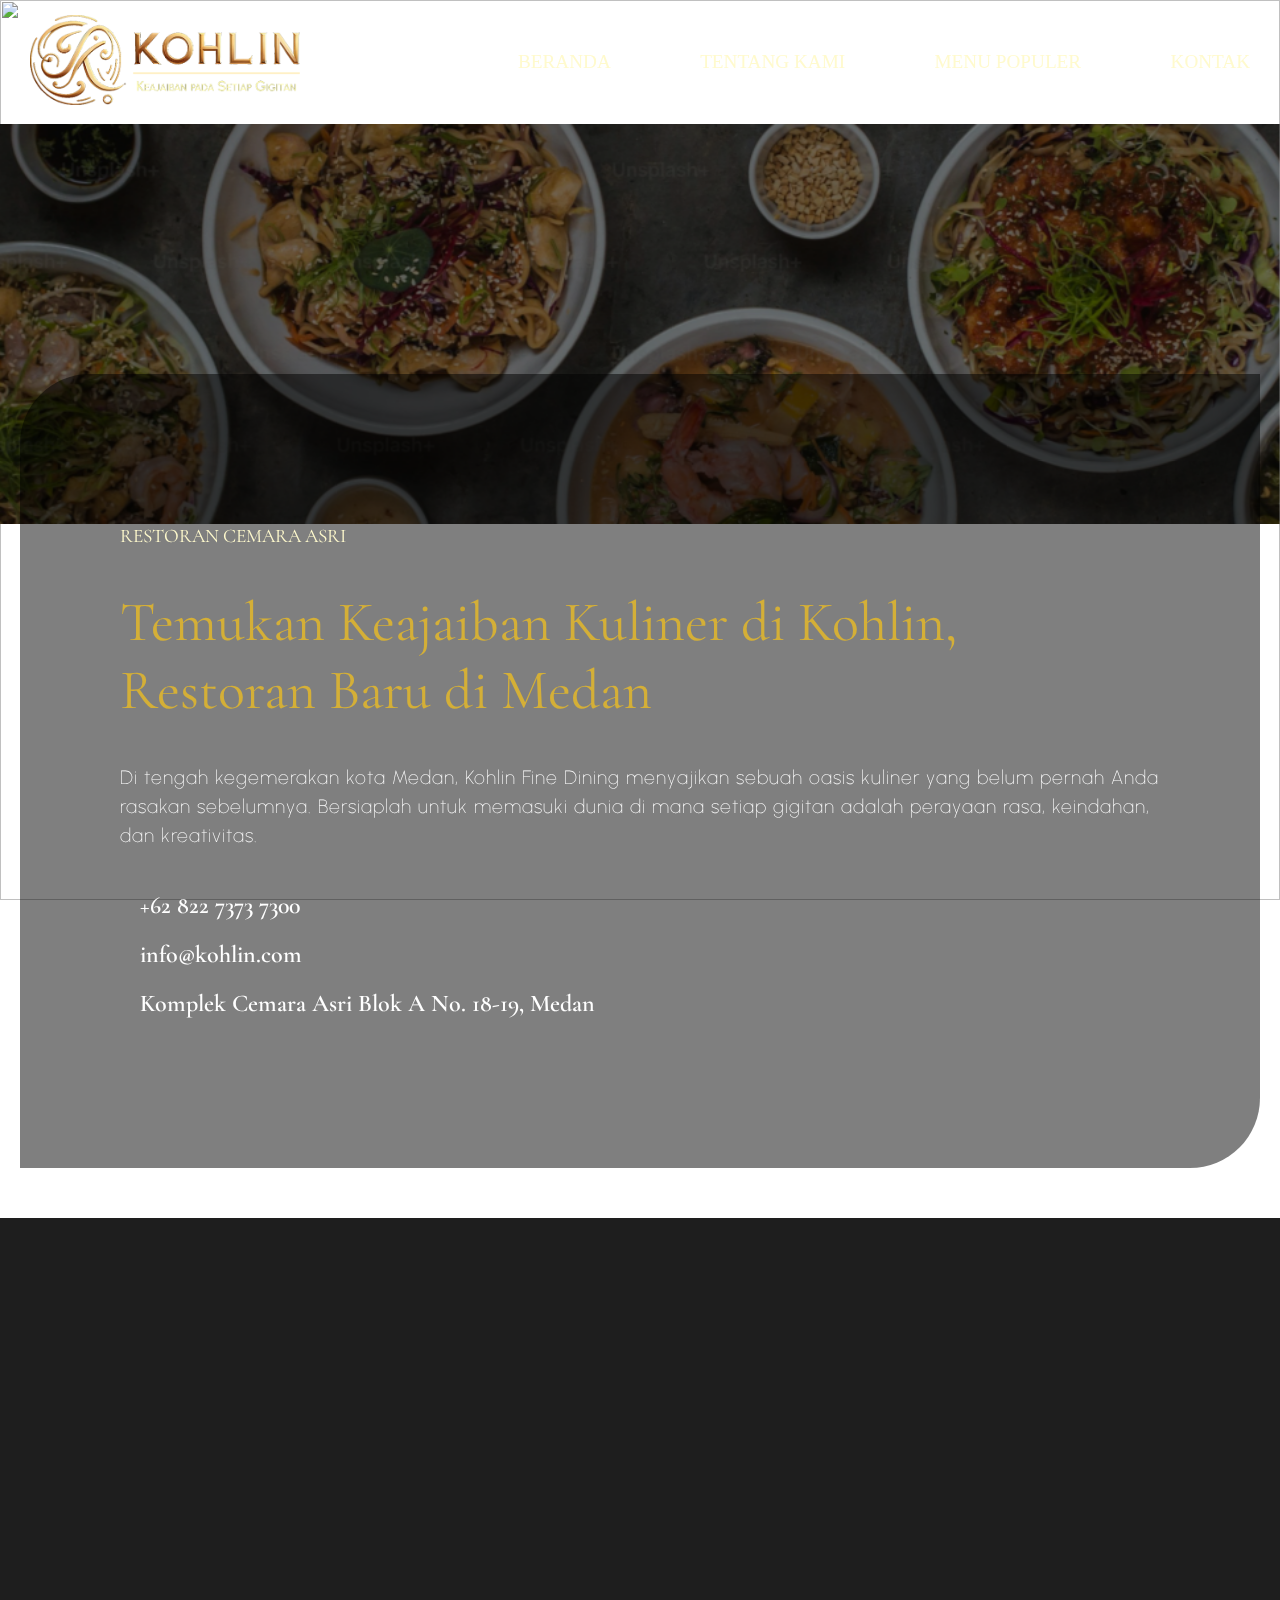
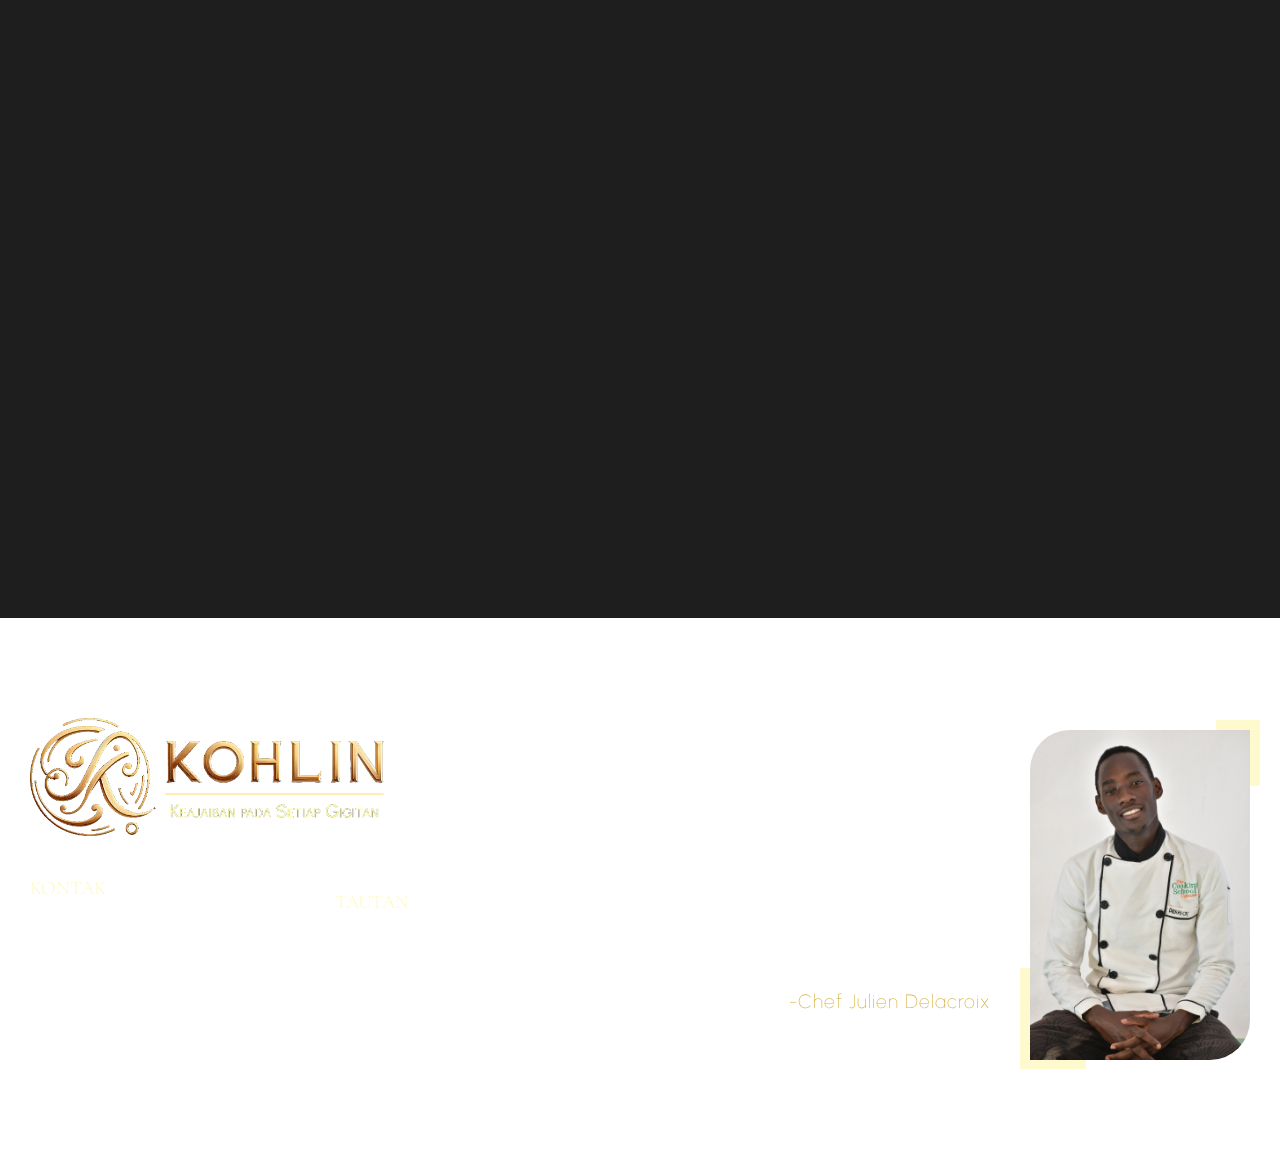
==== commit a824aac0: "Add new review section / Fix link" ====
--- a/hubungi-kami/index.html
+++ b/hubungi-kami/index.html
@@ -42,8 +42,8 @@
             <h1>Temukan Keajaiban Kuliner di Kohlin, Restoran Baru di Medan</h1>
             <p>Di tengah kegemerakan kota Medan, Kohlin Fine Dining menyajikan sebuah oasis kuliner yang belum pernah Anda rasakan sebelumnya. Bersiaplah untuk memasuki dunia di mana setiap gigitan adalah perayaan rasa, keindahan, dan kreativitas.</p>
             <div class="FooterNavText-Container">
-                <div class="iconTextGroup FlexDisplayRow "><i class="fa-solid fa-phone"></i><h4>+62 82273737300</h4></div>
-                <div class="iconTextGroup FlexDisplayRow"><i class="fa-solid fa-envelope"></i><a href="mailto:me"><h4>info@kohlin.com</h4></a></div>
+                <div class="iconTextGroup FlexDisplayRow "><i class="fa-solid fa-phone"></i><h4><a href="tel:6282273737300">+62 822 7373 7300</a></h4></div>
+                <div class="iconTextGroup FlexDisplayRow"><i class="fa-solid fa-envelope"></i><a href="mailto:info@kohlin.com"><h4>info@kohlin.com</h4></a></div>
                 <div class="iconTextGroup FlexDisplayRow"><i class="fa-solid fa-location-dot"></i><h4>Komplek Cemara Asri Blok A No. 18-19, Medan</h4></div>
             </div>
         </div>
@@ -60,8 +60,8 @@
                 <div class="FooterNavText FlexDisplayRow">
                     <div class="FooterNavText-Container">
                         <h2>KONTAK</h2>
-                        <div class="iconTextGroup FlexDisplayRow "><i class="fa-solid fa-phone"></i><h4>+62 82273737300</h4></div>
-                        <div class="iconTextGroup FlexDisplayRow"><i class="fa-solid fa-envelope"></i><a href="mailto:me"><h4>info@kohlin.com</h4></a></div>
+                        <div class="iconTextGroup FlexDisplayRow "><i class="fa-solid fa-phone"></i><h4><a href="tel:6282273737300">+62 822 7373 7300</a></h4></div>
+                        <div class="iconTextGroup FlexDisplayRow"><i class="fa-solid fa-envelope"></i><a href="mailto:info@kohlin.com"><h4>info@kohlin.com</h4></a></div>
                         <div class="iconTextGroup FlexDisplayRow"><i class="fa-solid fa-location-dot"></i><h4>Komplek Cemara Asri Blok A No. 18-19, Medan</h4></div>
                     </div>
                     <div class="FooterNavText-Container">
